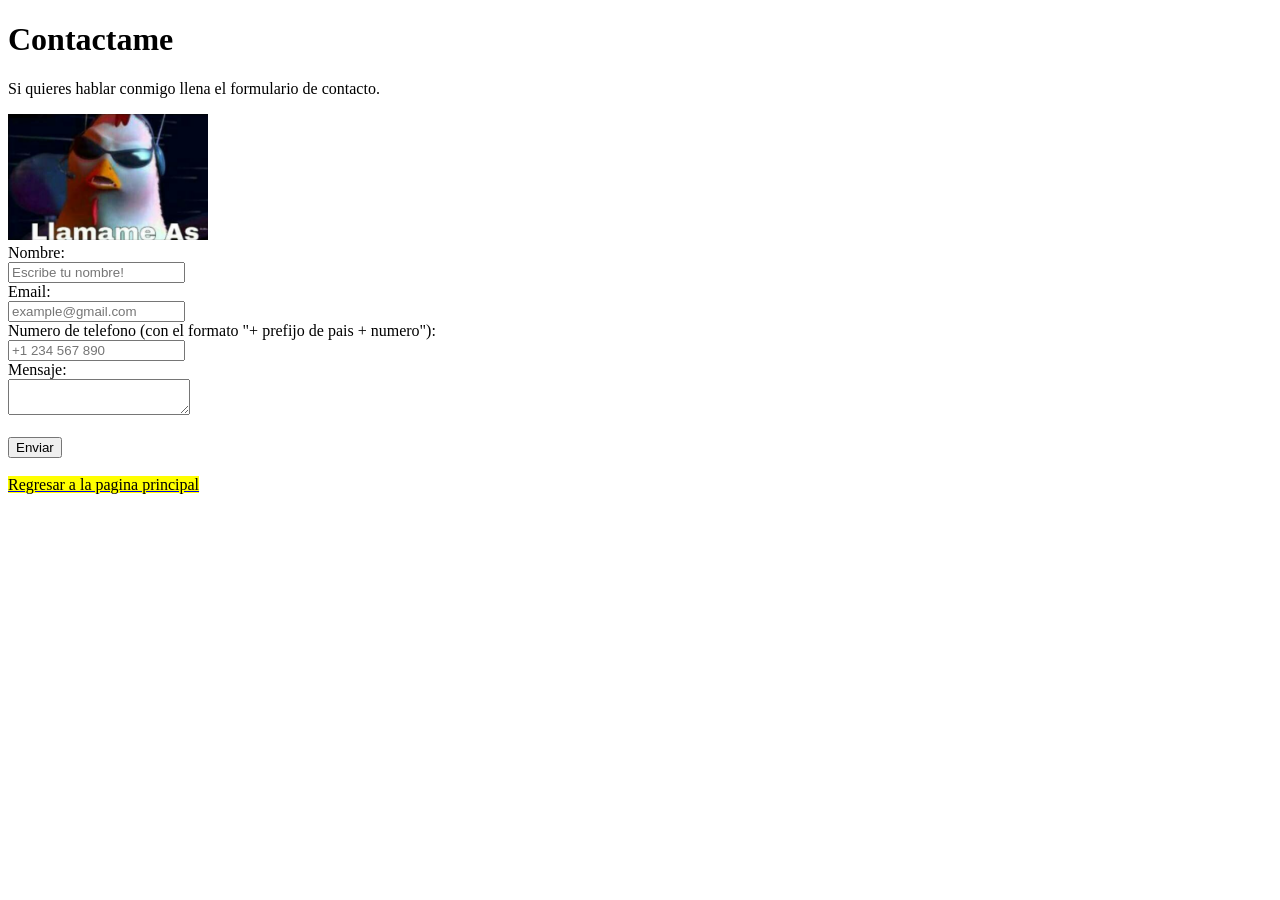
==== contactame.html @ 9d950b52 "feat: Readme added" ====
<!DOCTYPE html>
<html lang="en">
<head>
    <meta charset="UTF-8">
    <meta name="viewport" content="width=device-width, initial-scale=1.0">
    <title>Contactame</title>
</head>
<body>
    <header>
        <h1>Contactame</h1>
        <p>Si quieres hablar conmigo llena  el formulario de contacto.</p>
        <img src="/img/img1.png" alt="imagen contactame" width="200" title="Contactame">
    </header>
    <main>
    <section>
        <form action="">
            <label for="nombre">Nombre:</label><br>
            <input type="text" id="nombre" name="nombre" placeholder="Escribe tu nombre!" required>
            <br>
            <label for="email">Email:</label><br>
            <input type="email" id="email" name="email" placeholder="example@gmail.com" required>
            <br>
            <label for="numero">Numero de telefono (con el formato "+ prefijo de pais + numero"): </label><br>
            <input type="tel" id="numero" name="numero" placeholder="+1 234 567 890" pattern="^\+[0-9]{1,3}[\s\-]?[0-9]{6,14}$" required title="Debe comenzar con + y luego el código de país. Ejemplo: +1 234567890 o +34-912345678">
            <br>
            <label for="mensaje">Mensaje:</label><br>
            <textarea id="mensaje" name="mensaje" required></textarea>
            <br><br>
            <input type="submit" value="Enviar">
            <br><br>
        </form>
    </section>
    </main>
    
    <footer>
        <a href="index.html" title="Picale aqui para regresar a la pagina principal"> <mark>Regresar a la pagina
                principal</mark></a> 
            
    </footer>
</body>
</html>
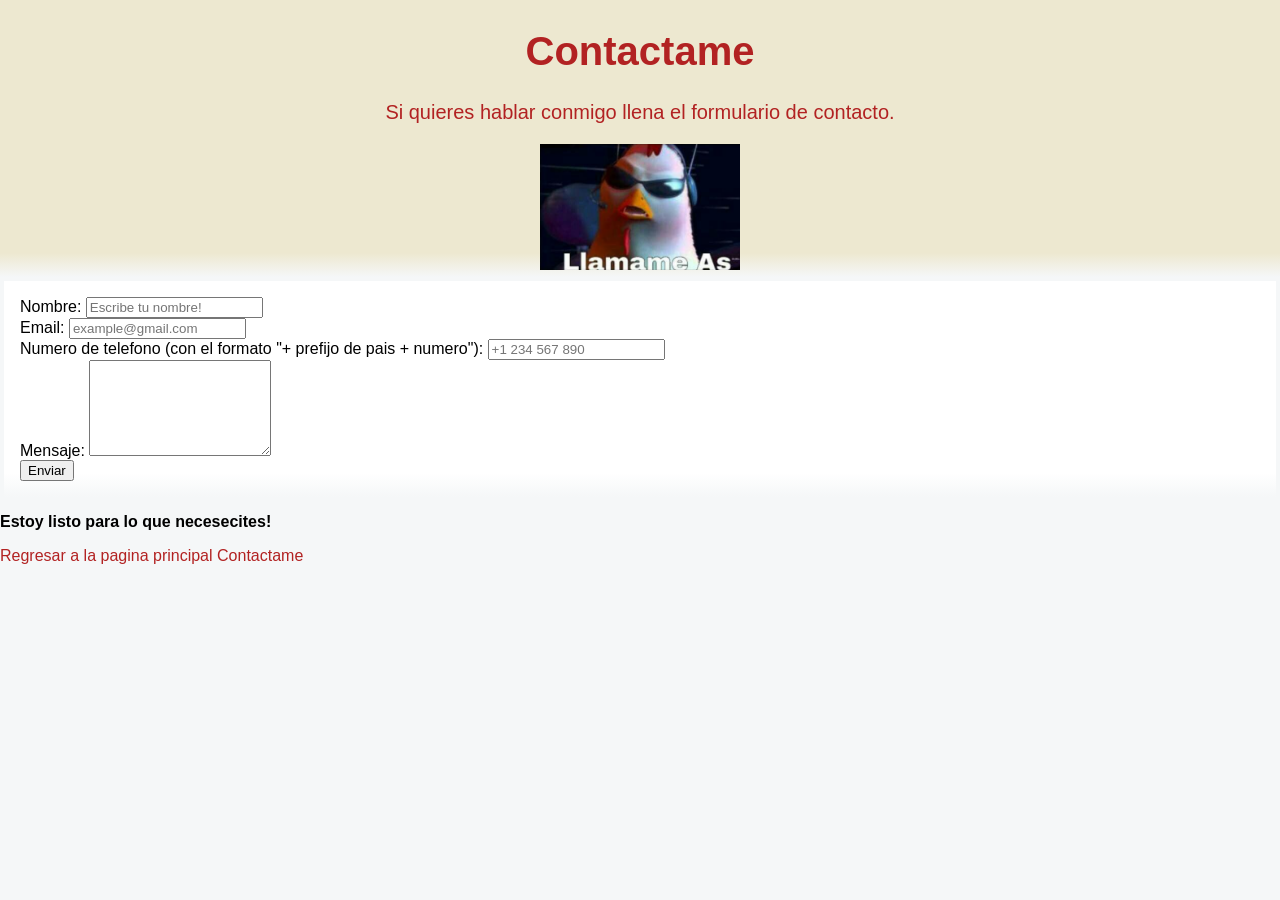
==== commit e7c3c6b8: "CSS added" ====
--- a/contactame.html
+++ b/contactame.html
@@ -1,41 +1,46 @@
 <!DOCTYPE html>
-<html lang="en">
+<html lang="es">
 <head>
     <meta charset="UTF-8">
     <meta name="viewport" content="width=device-width, initial-scale=1.0">
-    <title>Contactame</title>
+    <title>Mi Web Personal | Contáctame</title>
+    <link rel="stylesheet" href="estilos.css">
 </head>
-<body>
-    <header>
-        <h1>Contactame</h1>
-        <p>Si quieres hablar conmigo llena  el formulario de contacto.</p>
-        <img src="/img/img1.png" alt="imagen contactame" width="200" title="Contactame">
+<body class="caja-principal">
+    <header class="encabezado">
+        <div>
+            <h1>Contactame</h1>
+            <p>Si quieres hablar conmigo llena  el formulario de contacto.</p>
+            <img src="img/img1.png" alt="imagen contactame" width="200" title="Contactame">
+        </div>
     </header>
-    <main>
-    <section>
-        <form action="">
-            <label for="nombre">Nombre:</label><br>
-            <input type="text" id="nombre" name="nombre" placeholder="Escribe tu nombre!" required>
-            <br>
-            <label for="email">Email:</label><br>
-            <input type="email" id="email" name="email" placeholder="example@gmail.com" required>
-            <br>
-            <label for="numero">Numero de telefono (con el formato "+ prefijo de pais + numero"): </label><br>
-            <input type="tel" id="numero" name="numero" placeholder="+1 234 567 890" pattern="^\+[0-9]{1,3}[\s\-]?[0-9]{6,14}$" required title="Debe comenzar con + y luego el código de país. Ejemplo: +1 234567890 o +34-912345678">
-            <br>
-            <label for="mensaje">Mensaje:</label><br>
-            <textarea id="mensaje" name="mensaje" required></textarea>
-            <br><br>
-            <input type="submit" value="Enviar">
-            <br><br>
-        </form>
-    </section>
+    <main class="contenido">
+        <section>
+            <form action="">
+                <div>
+                    <label for="nombre">Nombre:</label>
+                    <input type="text" id="nombre" name="nombre" placeholder="Escribe tu nombre!" required>
+                </div>
+                <div>
+                    <label for="email">Email:</label>
+                    <input type="email" id="email" name="email" placeholder="example@gmail.com" required>
+                </div>
+                <div>
+                    <label for="numero">Numero de telefono (con el formato "+ prefijo de pais + numero"): </label>
+                    <input type="tel" id="numero" name="numero" placeholder="+1 234 567 890" pattern="^\+[0-9]{1,3}[\s\-]?[0-9]{6,14}$" required title="Debe comenzar con + y luego el código de país. Ejemplo: +1 234567890 o +34-912345678">
+                </div>
+                <div>
+                    <label for="mensaje">Mensaje:</label>
+                    <textarea id="mensaje" name="mensaje" rows="6" required></textarea>
+                </div>
+                <input type="submit" value="Enviar">
+            </form>
+        </section>
     </main>
-    
     <footer>
-        <a href="index.html" title="Picale aqui para regresar a la pagina principal"> <mark>Regresar a la pagina
-                principal</mark></a> 
-            
+        <p><strong>Estoy listo para lo que necesecites!</strong></p>
+        <a class="contenido-caja-lista-a" href="index.html" title="Picale aqui para regresar a la pagina principal">Regresar a la pagina principal</a>
+        <a class="contenido-caja-lista-a" href="contactame.html" title="Picale aquí para contactarme! >:D">Contactame</a>
     </footer>
 </body>
 </html>
--- a/estilos.css
+++ b/estilos.css
@@ -0,0 +1,98 @@
+:root {
+    --color-primario: #EDE8D0;
+    --color-secundario: #E0CD95;
+    --color-negro: #000000;
+    --color-blanco: #ffffff;
+    --color-gris: #f5f7f8;
+    --color-fuente: #B22222;
+    --fuente-principal: Arial, sans-serif;
+    --fuente-secundaria: Times New Roman, serif;
+    --ft-xs: 12px;
+    --ft-sm: 14px;
+    --ft-md: 16px;
+    --ft-lg: 18px;
+    --ft-xl: 20px;
+    --fuente-bold: "bold";
+    --fuente-semibold: "semibold";
+    --fuente-regular: "regular";
+    --espacio-xs: 2px;
+    --espacio-sm: 4px;
+    --espacio-md: 8px;
+    --espacio-lg: 16px;
+    --espacio-xl: 32px;
+    --br-s: 25%;
+    --br-m: 50%;
+    --br-lg: 75%;
+
+}
+.fuente-titulo-1{font-family: var(--fuente-principal) ;font-size: var(--ft-md); font-weight: var(--fuente-bold);}
+.fuente-titulo-2{font-family: var(--fuente-principal) ;font-size: var(--ft-sm);}
+.caja-principal{
+    margin: 0px;
+    display: flexbox;
+    background-color: var(--color-gris);
+    font-family: var(--fuente-principal);
+}
+
+.encabezado{
+    padding: var(--espacio-xs);
+    background-color: var(--color-primario);
+    box-sizing: border-box;
+    text-align: center;
+    font-size: var(--ft-xl);
+    color: var(--color-fuente);
+    background:
+    linear-gradient(to bottom, rgba(224,205,149,0), var(--color-gris)) bottom/100% 24px no-repeat,
+    var(--color-primario);
+}
+.contenido{
+    padding: var(--espacio-lg);
+    background-color: var(--color-blanco);
+    box-sizing: border-box;
+    margin: var(--espacio-sm);
+    background: linear-gradient(to bottom, rgba(224,205,149,0), var(--color-gris)) bottom/100% 24px no-repeat,
+    var(--color-blanco);
+}
+.contenido-txt{
+    text-align: center;
+   
+
+}
+.tabla-centrada{
+    display: flex;
+    background-color: var(--color-gris);
+    box-sizing: border-box;
+    align-items: center;
+    justify-self: center;
+}
+.contenido-txt-justificado{
+    text-align: justify;
+    background-color: var(--color-gris);
+    box-sizing: border-box;
+}
+.titulo-1-color{color: var(--color-fuente);}
+.parrafo-main{
+    height: 50%;
+}
+.contenido-img{
+    width: 25%;  
+    border: var(--color-negro) solid 1px;
+}
+.caja-img-centerada{
+    display: flex;
+    justify-content: center;
+    background-color: var(--color-gris);
+}   
+.contenido-caja-lista{
+    display: flex;
+    flex-wrap: nowrap;
+    justify-content: space-around;
+    background-color: var(--color-gris);
+    box-sizing: border-box;
+    list-style: none; /* quitar puntos */
+}
+.contenido-caja-lista-a{
+    text-decoration: none; /* sin subrayado */
+    color: var(--color-fuente);
+}
+
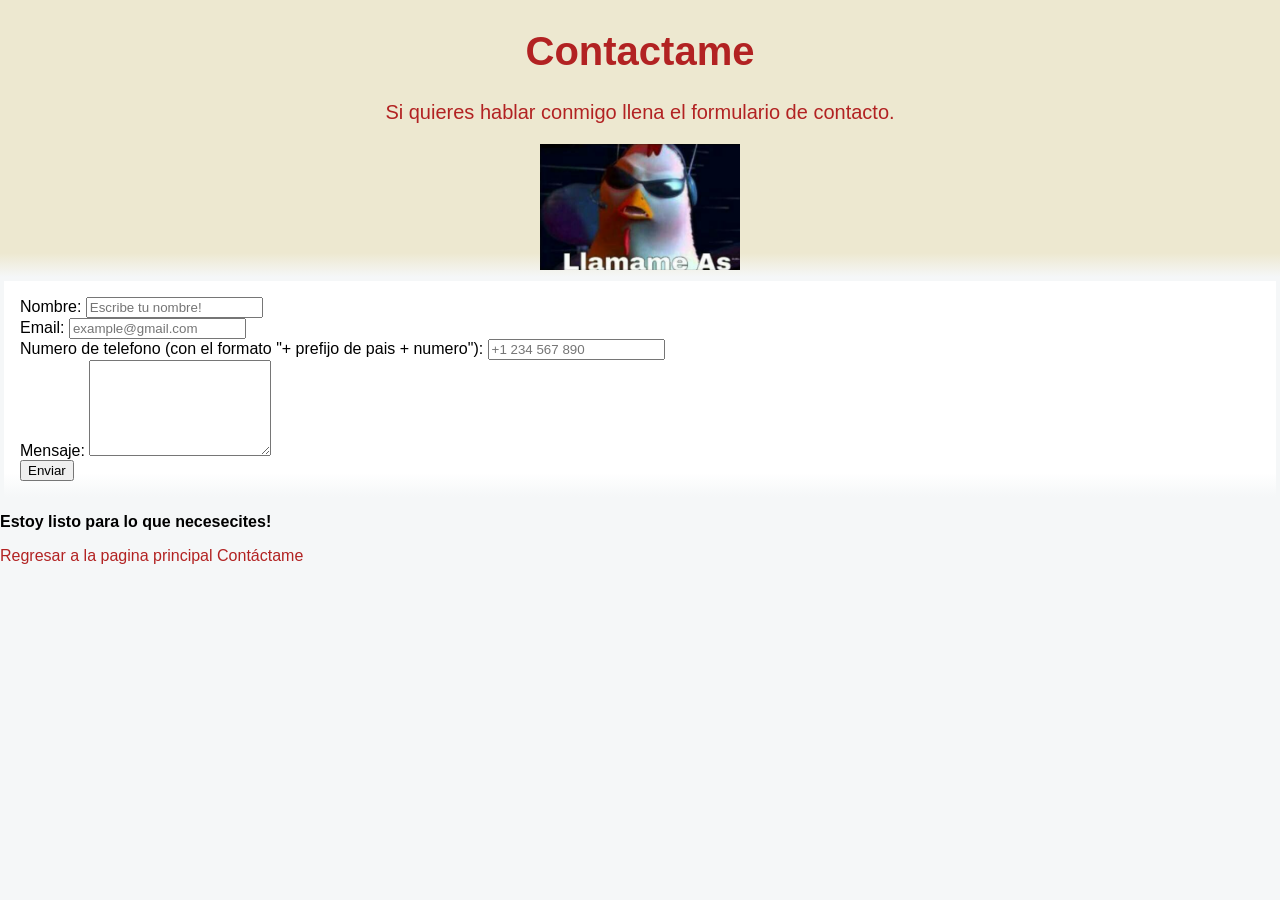
==== commit 43e1a436: "page improved" ====
--- a/contactame.html
+++ b/contactame.html
@@ -40,7 +40,7 @@
     <footer>
         <p><strong>Estoy listo para lo que necesecites!</strong></p>
         <a class="contenido-caja-lista-a" href="index.html" title="Picale aqui para regresar a la pagina principal">Regresar a la pagina principal</a>
-        <a class="contenido-caja-lista-a" href="contactame.html" title="Picale aquí para contactarme! >:D">Contactame</a>
+        <a class="contenido-caja-lista-a" href="contactame.html" title="Picale aquí para contactarme! >:D">Contáctame</a>
     </footer>
 </body>
 </html>
